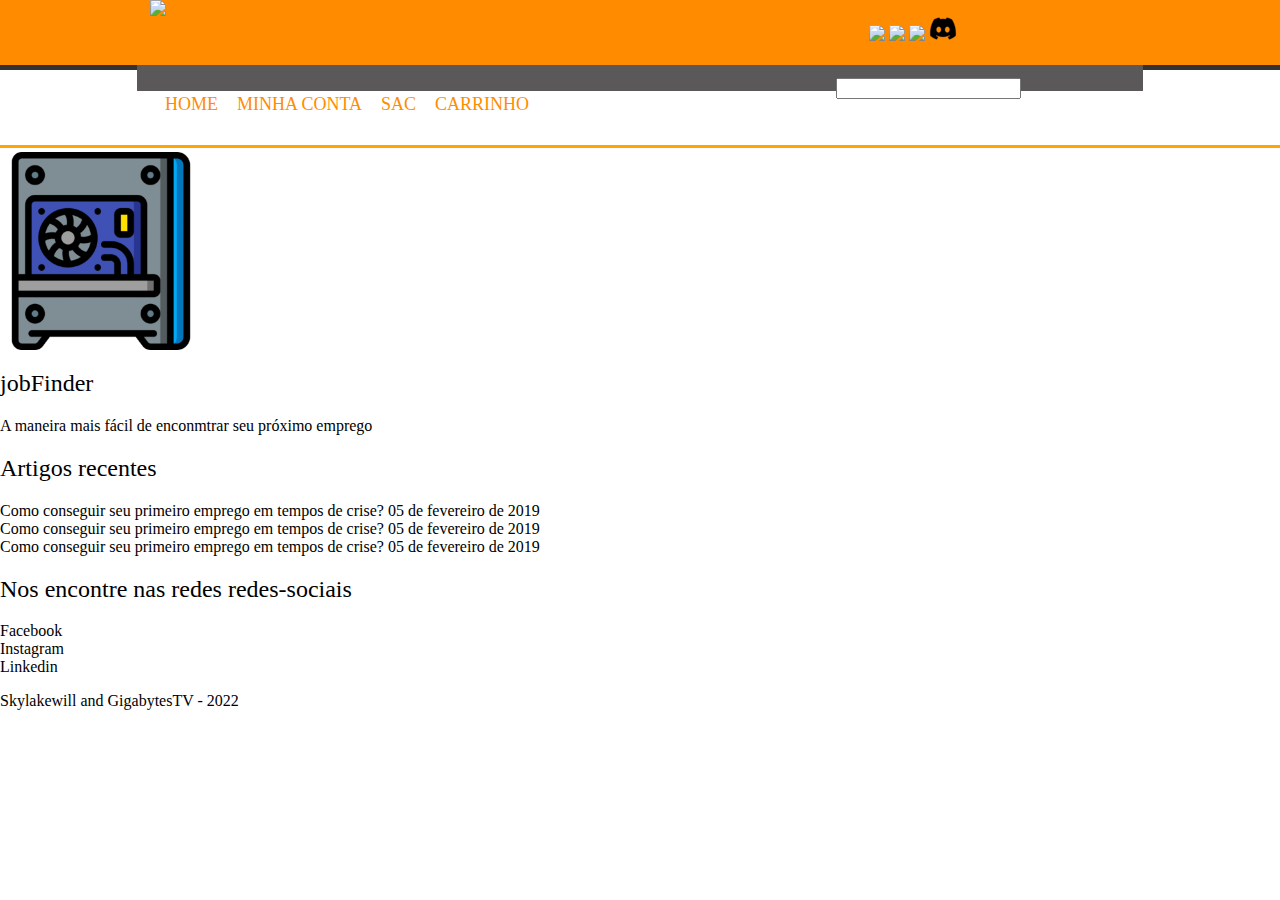
==== index2.html @ a595063b "css/index atualizado2" ====
<html>

<head>
    <meta charset='utf-8'>
    <link rel="stylesheet" type="text/css" href="./css/main.css">
    <title>5Fox Gaming</title>
    <script src="js/jquery.js"></script>

</head>

<body>
    <header class="menu-principal">
        <main>
            <div class="header">
                <div class="logo">
                    <img src="./img/logo3.png" />
                </div>

                <div class="redes-sociais">

                    <a href=""> <img src="./img/face.png"></a>

                    <a href=""><img src="./img/instagram.png"></a>

                    <a href=""><img src="./img/zap.png"></a>

                    <a href=""><img src="./img/discord1.png"></a>

                </div>
        </main>
    </header>

    <main class="col-100 menu-urls">
        <div class='header2'>
            <div class="menu">
                <ul>
                    <li>
                        <a href="">Home</a>
                    </li>

                    <li>
                        <a href="">Minha Conta</a>
                    </li>

                    <li>
                        <a href="">Sac</a>
                    </li>

                    <li>
                        <a href="">Carrinho</a>
                    </li>
                </ul>
            </div>
            <div class='busca'>
                <input type="text" />
            </div>
        </div>
    </main>

   
   
    <footer>
        <div class="wrapper">

            <div class="footer-box">
                <div class="company-footer">
                    <img src="img/logo6.png">
                    <h2>jobFinder</h2>
                    <p>A maneira mais fácil de enconmtrar seu próximo emprego</p>
                </div>
            </div>

            <div class="footer-box">
                <div class="articles-footer">
                    <h2>Artigos recentes</h2>
                    <ul class="footer-list footer-article-list">
                        <li>
                            <a href="#">Como conseguir seu primeiro emprego em tempos de crise?</a>
                            <span class="article-date">05 de fevereiro de 2019</span>
                        </li>
                        <li>
                            <a href="#">Como conseguir seu primeiro emprego em tempos de crise?</a>
                            <span class="article-date">05 de fevereiro de 2019</span>
                        </li>
                        <li>
                            <a href="#">Como conseguir seu primeiro emprego em tempos de crise?</a>
                            <span class="article-date">05 de fevereiro de 2019</span>
                        </li>
                    </ul>
                </div>
            </div>

            <div class="footer-box">
                <h2>Nos encontre nas redes redes-sociais</h2>
                <ul>
                    <li>
                        <a href="#">
                            <i class="fab fa-Facebook-square"></i>
                            <span>Facebook</span>
                        </a>
                    </li>
                    <li>
                        <a href="#">
                            <i class="fab fa-instagram-square"></i>
                            <span>Instagram</span>
                        </a>
                    </li>
                    <li>
                        <a href="#">
                            <i class="fab fa-Linkedin-square"></i>
                            <span>Linkedin</span>
                        </a>
                    </li>
                </ul>
            </div>

        </div>
        <div class="footer-botton">
            <div class="wrapper">
                <p>Skylakewill and GigabytesTV - 2022</p>
            </div>

        </div>
    </footer>





</body>

</html>
---- css/main.css ----
body {
width: 100%;
height: 100%;
margin: 0 auto;
}

ul {
padding: 0px!important;
}
.menu-principal {
width: 100%;
background-color: darkorange;
height: 65px;
}

main {
margin: 0 auto;
width: 980px;
position: relative;
}

.logo {
float: left;


}
.redes-sociais{
display: inline-block;
width: 25%;
float: right;
list-style: none;
padding: 16px;
}
.header2 {
background-color: rgb(90, 88, 88);
width: 980px;
margin: 0 auto;
padding: 13px;

}

.menu-urls {
border-bottom:  3px solid orange;
height: 80px;
}

.menu ul li {
display: inline-block;
color: darkorange;
margin-left: 15px;
}

.menu ul li a {
color: darkorange;
text-decoration: none;
font-size: 18px;
text-transform: uppercase;
}

.menu {
width: 70%;
float: left;
}

.busca {
width: 30%;
float: right;
}

.col-100 {
width: 100%;
float: left;
position: relative;
}

/* footer */
footer {
    background-color: darkorange);
    padding-top: 5em;
    padding-bottom: 40px;
    border-top: 5px;
    border-top: 5px solid #333;
}

footer h2, footer p, footer a, footer span{
    color: black;
}

footer h2 {
    font-weight: 400;
}

footer a {
    text-decoration: none;
}

footer ul {
    padding: 0;
}

footer li {
    list-style: none;
}
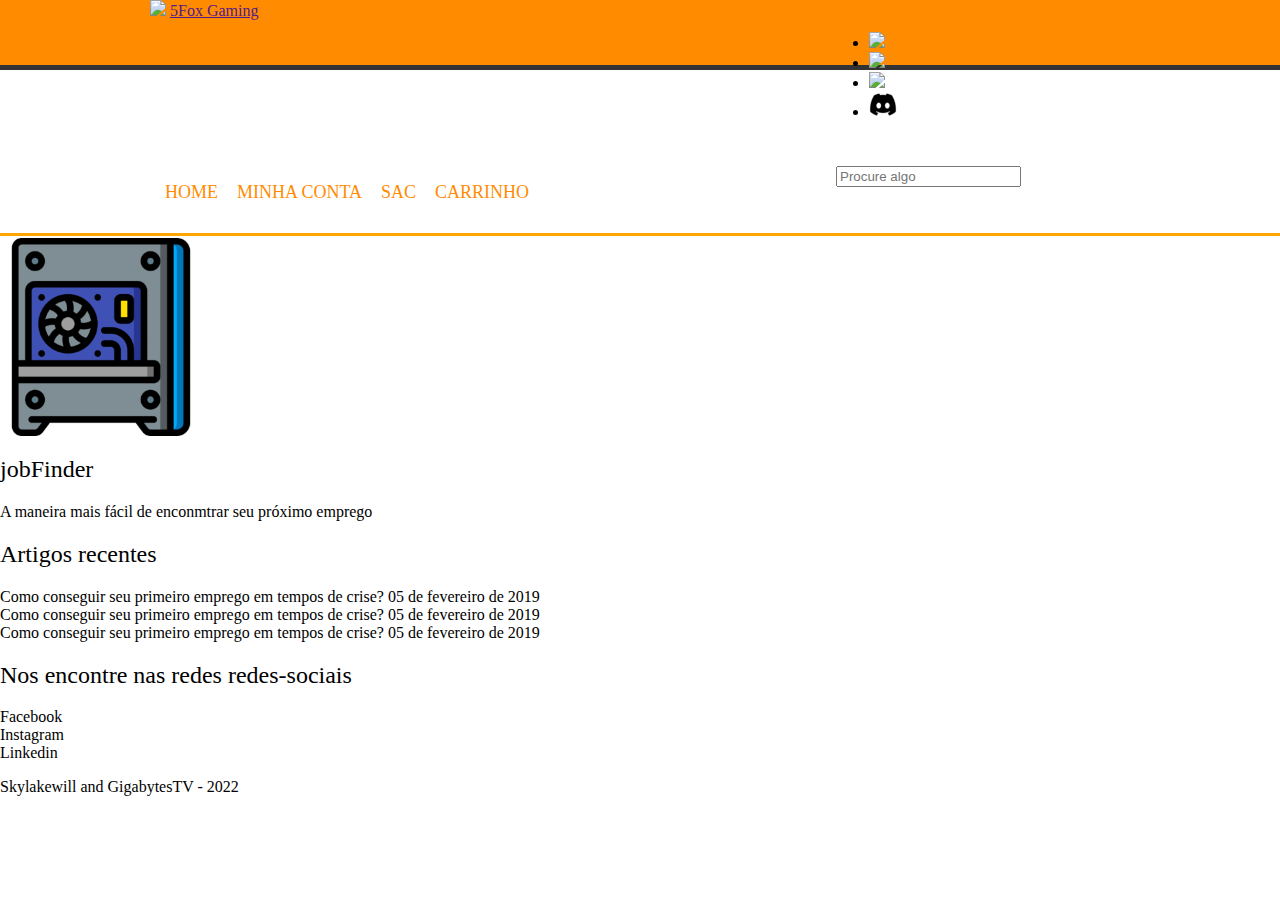
==== commit 25dd6831: "Merge branch 'main' of https://github.com/Robert-081/projeto-dev-web" ====
--- a/index2.html
+++ b/index2.html
@@ -5,6 +5,13 @@
     <link rel="stylesheet" type="text/css" href="./css/main.css">
     <title>5Fox Gaming</title>
     <script src="js/jquery.js"></script>
+    <link rel="preconnect" href="https://fonts.googleapis.com">
+    <link rel="preconnect" href="https://fonts.gstatic.com" crossorigin>
+    <link href="https://fonts.googleapis.com/css2?family=Permanent+Marker&display=swap" rel="stylesheet">
+    <link rel="preconnect" href="https://fonts.googleapis.com">
+    <link rel="preconnect" href="https://fonts.gstatic.com" crossorigin>
+    <link href="https://fonts.googleapis.com/css2?family=Orbitron:wght@500&family=Permanent+Marker&display=swap"
+        rel="stylesheet">
 
 </head>
 
@@ -14,18 +21,27 @@
             <div class="header">
                 <div class="logo">
                     <img src="./img/logo3.png" />
+                    <a href="">5Fox Gaming</a>
                 </div>
 
                 <div class="redes-sociais">
+                    <ul>
+                        <li>
+                            <a href=""> <img src="./img/face.png"></a>
+                        </li>
 
-                    <a href=""> <img src="./img/face.png"></a>
+                        <li>
+                            <a href=""><img src="./img/instagram.png"></a>
+                        </li>
 
-                    <a href=""><img src="./img/instagram.png"></a>
+                        <li>
+                            <a href=""><img src="./img/zap.png"></a>
+                        </li>
 
-                    <a href=""><img src="./img/zap.png"></a>
-
-                    <a href=""><img src="./img/discord1.png"></a>
-
+                        <li>
+                            <a href=""><img src="./img/discord1.png"></a>
+                        </li>
+                    </ul>
                 </div>
         </main>
     </header>
@@ -52,7 +68,7 @@
                 </ul>
             </div>
             <div class='busca'>
-                <input type="text" />
+                <input placeholder="Procure algo" type="text" />
             </div>
         </div>
     </main>
--- a/css/main.css
+++ b/css/main.css
@@ -32,7 +32,7 @@
 padding: 16px;
 }
 .header2 {
-background-color: rgb(90, 88, 88);
+background-color: white;
 width: 980px;
 margin: 0 auto;
 padding: 13px;
@@ -75,7 +75,7 @@
 
 /* footer */
 footer {
-    background-color: darkorange);
+   
     padding-top: 5em;
     padding-bottom: 40px;
     border-top: 5px;
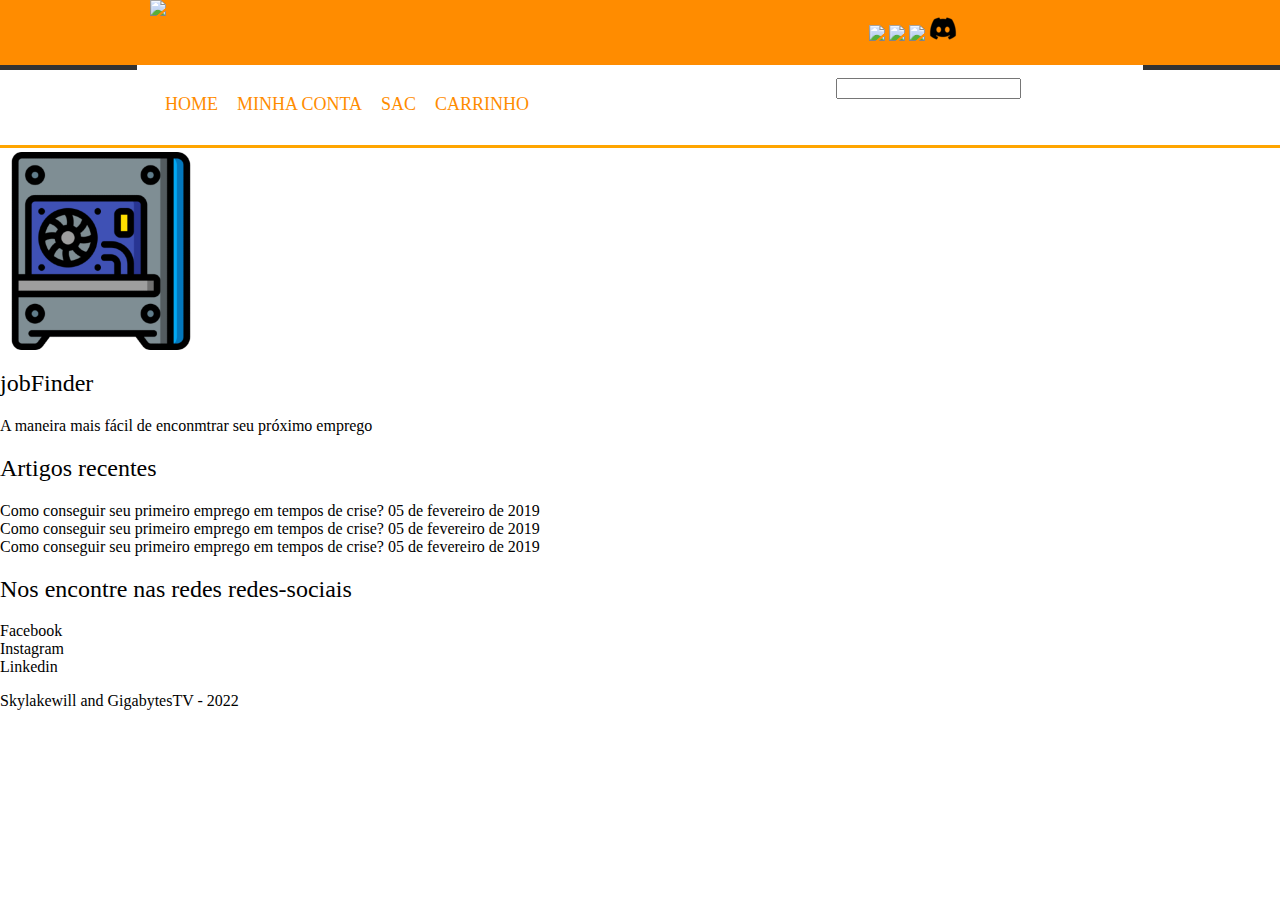
==== commit 3c41f479: "Update index2.html" ====
--- a/index2.html
+++ b/index2.html
@@ -5,13 +5,6 @@
     <link rel="stylesheet" type="text/css" href="./css/main.css">
     <title>5Fox Gaming</title>
     <script src="js/jquery.js"></script>
-    <link rel="preconnect" href="https://fonts.googleapis.com">
-    <link rel="preconnect" href="https://fonts.gstatic.com" crossorigin>
-    <link href="https://fonts.googleapis.com/css2?family=Permanent+Marker&display=swap" rel="stylesheet">
-    <link rel="preconnect" href="https://fonts.googleapis.com">
-    <link rel="preconnect" href="https://fonts.gstatic.com" crossorigin>
-    <link href="https://fonts.googleapis.com/css2?family=Orbitron:wght@500&family=Permanent+Marker&display=swap"
-        rel="stylesheet">
 
 </head>
 
@@ -21,27 +14,18 @@
             <div class="header">
                 <div class="logo">
                     <img src="./img/logo3.png" />
-                    <a href="">5Fox Gaming</a>
                 </div>
 
                 <div class="redes-sociais">
-                    <ul>
-                        <li>
-                            <a href=""> <img src="./img/face.png"></a>
-                        </li>
 
-                        <li>
-                            <a href=""><img src="./img/instagram.png"></a>
-                        </li>
+                    <a href=""> <img src="./img/face.png"></a>
 
-                        <li>
-                            <a href=""><img src="./img/zap.png"></a>
-                        </li>
+                    <a href=""><img src="./img/instagram.png"></a>
 
-                        <li>
-                            <a href=""><img src="./img/discord1.png"></a>
-                        </li>
-                    </ul>
+                    <a href=""><img src="./img/zap.png"></a>
+
+                    <a href=""><img src="./img/discord1.png"></a>
+
                 </div>
         </main>
     </header>
@@ -68,7 +52,7 @@
                 </ul>
             </div>
             <div class='busca'>
-                <input placeholder="Procure algo" type="text" />
+                <input type="text" />
             </div>
         </div>
     </main>
@@ -117,13 +101,13 @@
                     </li>
                     <li>
                         <a href="#">
-                            <i class="fab fa-instagram-square"></i>
+                            <i class="fab fa-instagram"></i>
                             <span>Instagram</span>
                         </a>
                     </li>
                     <li>
                         <a href="#">
-                            <i class="fab fa-Linkedin-square"></i>
+                            <i class="fab fa-Linkedin"></i>
                             <span>Linkedin</span>
                         </a>
                     </li>
@@ -131,6 +115,7 @@
             </div>
 
         </div>
+
         <div class="footer-botton">
             <div class="wrapper">
                 <p>Skylakewill and GigabytesTV - 2022</p>
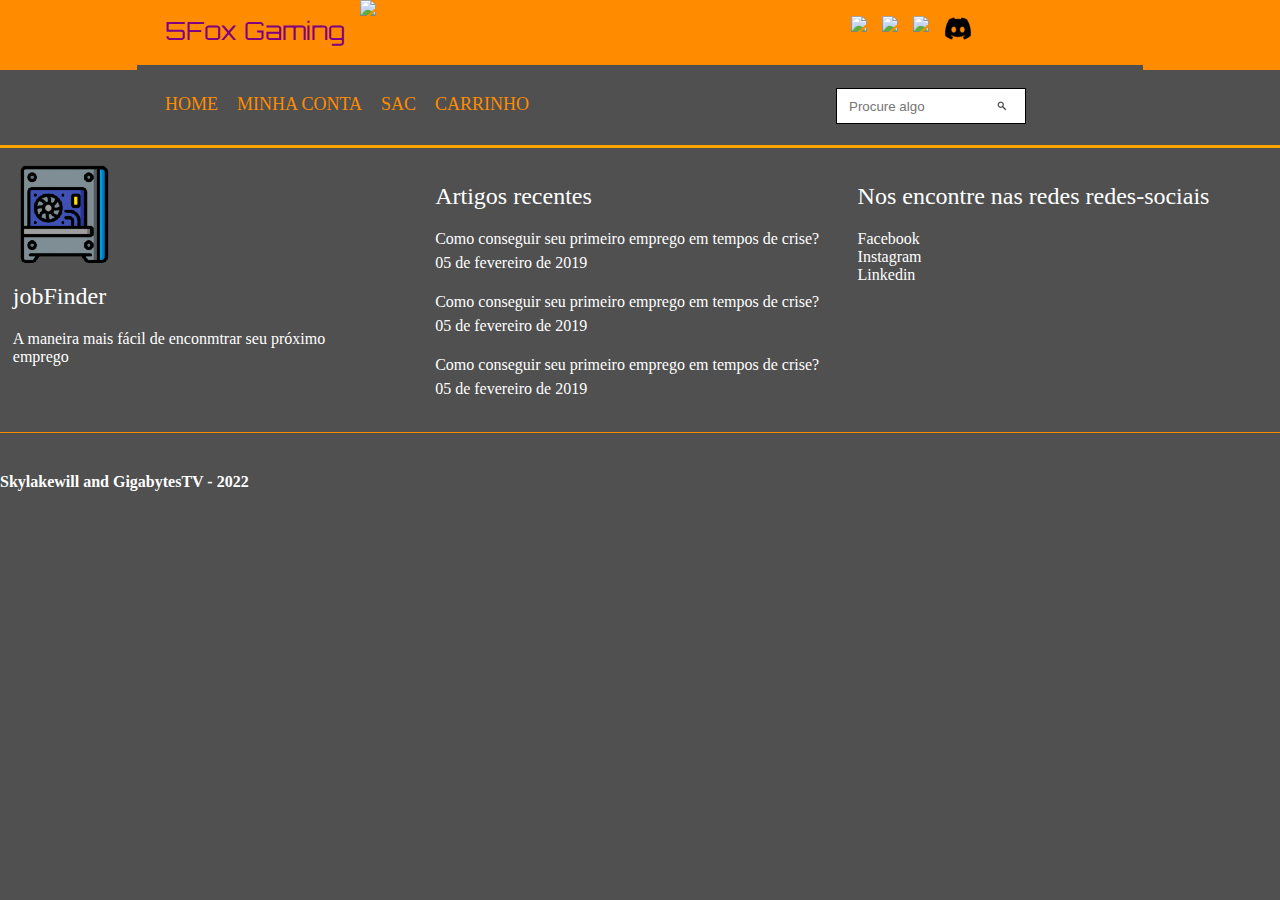
==== commit 60bd30a9: "modificações no css" ====
--- a/index2.html
+++ b/index2.html
@@ -5,6 +5,13 @@
     <link rel="stylesheet" type="text/css" href="./css/main.css">
     <title>5Fox Gaming</title>
     <script src="js/jquery.js"></script>
+    <link rel="preconnect" href="https://fonts.googleapis.com">
+    <link rel="preconnect" href="https://fonts.gstatic.com" crossorigin>
+    <link href="https://fonts.googleapis.com/css2?family=Permanent+Marker&display=swap" rel="stylesheet">
+    <link rel="preconnect" href="https://fonts.googleapis.com">
+    <link rel="preconnect" href="https://fonts.gstatic.com" crossorigin>
+    <link href="https://fonts.googleapis.com/css2?family=Orbitron:wght@500&family=Permanent+Marker&display=swap"
+        rel="stylesheet">
 
 </head>
 
@@ -14,22 +21,30 @@
             <div class="header">
                 <div class="logo">
                     <img src="./img/logo3.png" />
+                    <a href="">5Fox Gaming</a>
                 </div>
 
                 <div class="redes-sociais">
+                    <ul>
+                        <li>
+                            <a href=""> <img src="./img/face.png"></a>
+                        </li>
 
-                    <a href=""> <img src="./img/face.png"></a>
+                        <li>
+                            <a href=""><img src="./img/instagram.png"></a>
+                        </li>
 
-                    <a href=""><img src="./img/instagram.png"></a>
+                        <li>
+                            <a href=""><img src="./img/zap.png"></a>
+                        </li>
 
-                    <a href=""><img src="./img/zap.png"></a>
-
-                    <a href=""><img src="./img/discord1.png"></a>
-
+                        <li>
+                            <a href=""><img src="./img/discord1.png"></a>
+                        </li>
+                    </ul>
                 </div>
         </main>
     </header>
-
     <main class="col-100 menu-urls">
         <div class='header2'>
             <div class="menu">
@@ -52,13 +67,11 @@
                 </ul>
             </div>
             <div class='busca'>
-                <input type="text" />
+                <input placeholder="Procure algo" type="text" />
             </div>
         </div>
     </main>
 
-   
-   
     <footer>
         <div class="wrapper">
 
@@ -124,10 +137,6 @@
         </div>
     </footer>
 
-
-
-
-
 </body>
 
 </html>--- a/css/main.css
+++ b/css/main.css
@@ -1,103 +1,210 @@
 body {
-width: 100%;
-height: 100%;
-margin: 0 auto;
-}
-
-ul {
-padding: 0px!important;
-}
-.menu-principal {
-width: 100%;
-background-color: darkorange;
-height: 65px;
-}
-
-main {
-margin: 0 auto;
-width: 980px;
-position: relative;
-}
-
-.logo {
-float: left;
-
-
-}
-.redes-sociais{
-display: inline-block;
-width: 25%;
-float: right;
-list-style: none;
-padding: 16px;
-}
-.header2 {
-background-color: white;
-width: 980px;
-margin: 0 auto;
-padding: 13px;
-
-}
-
-.menu-urls {
-border-bottom:  3px solid orange;
-height: 80px;
-}
-
-.menu ul li {
-display: inline-block;
-color: darkorange;
-margin-left: 15px;
-}
-
-.menu ul li a {
-color: darkorange;
-text-decoration: none;
-font-size: 18px;
-text-transform: uppercase;
-}
-
-.menu {
-width: 70%;
-float: left;
-}
-
-.busca {
-width: 30%;
-float: right;
-}
-
-.col-100 {
-width: 100%;
-float: left;
-position: relative;
-}
-
-/* footer */
-footer {
-   
-    padding-top: 5em;
-    padding-bottom: 40px;
-    border-top: 5px;
-    border-top: 5px solid #333;
-}
-
-footer h2, footer p, footer a, footer span{
-    color: black;
-}
-
-footer h2 {
-    font-weight: 400;
-}
-
-footer a {
+    width: 100%;
+    height: 100%;
+    margin: 0 auto;
+    background-color: rgb(80, 80, 80);
+    }
+    
+    ul {
+    padding: 0px!important;
+    }
+    .menu-principal {
+    width: 100%;
+    background-color: darkorange;
+    height: 65px;
+    }
+    
+    main {
+    margin: 0 auto;
+    width: 980px;
+    position: relative;
+    }
+    
+    .logo {
+    float: left;
+    }
+    
+    .logo a{
     text-decoration: none;
-}
-
-footer ul {
-    padding: 0;
-}
-
-footer li {
+    font-size: 25px;
+    color: purple;
+    padding: 15px;
+    float: left;
+    font-family: 'Orbitron', cursive;
+    }
+    
+    .redes-sociais{
+    width: 30%;
+    float: right;
+    }
+    
+    .redes-sociais ul li{
+    display: inline-block;
+    margin-left: 15px;
+    float: left;
     list-style: none;
-}+    }
+    .header2 {
+    background-color: rgb(80, 80, 80);
+    width: 980px;
+    margin: 0 auto;
+    padding: 13px;
+    
+    }
+    
+    .menu-urls {
+    border-bottom:  3px solid orange;
+    height: 80px;
+    }
+    
+    .menu ul li {
+    display: inline-block;
+    color: darkorange;
+    margin-left: 15px;
+    height: 50px;
+    }
+    
+    .menu ul li:hover {
+    border-bottom: 3px solid purple;
+    }
+    
+    .menu ul li a:hover {
+    color: purple;
+    
+    }
+    
+    .menu ul li a {
+    color: darkorange;
+    text-decoration: none;
+    font-size: 18px;
+    text-transform: uppercase;
+    font-family: 'Permanent Marker', cursive;
+    }
+    
+    .menu {
+    width: 70%;
+    float: left;
+    }
+    
+    .busca {
+    width: 30%;
+    float: right;
+    }
+    
+    .busca input {
+    margin-top: 10px;
+    background-image: url('../img/search-icon.png');
+    background-repeat: no-repeat;
+    background-position: 90%;
+    border: 1px solid black;
+    height: 36px;
+    padding: 12px;
+    width: 190px;
+    }
+    
+    .col-100 {
+    width: 100%;
+    float: left;
+    position: relative;
+    }
+    
+    /* footer */
+    footer {
+       
+        padding-top: 5em;
+        padding-bottom: 40px;
+        border-top: 5px;
+        border-top: 5px solid darkorange;
+    }
+    /*mudando a cor das tags*/
+    footer h2, footer p, footer a, footer span{
+        color: white;
+    }
+    /*mudando o tamanho e tirando o estilo padrão*/
+    footer h2 {
+        font-weight: 400;
+    }
+    
+    footer a {
+        text-decoration: none;
+    }
+    
+    footer ul {
+        padding: 0;
+    }
+    
+    footer li {
+        list-style: none;
+    }
+    /*fazendo estlo das classes que tiramos o estilo*/   
+    .footer-box {
+       width: 31%; 
+       padding: 1%;
+       float: left;
+    }/*fazendo o layout das footer-box uma ao lado da outra*/
+
+    footer .wrapper:after {
+        clear: both;
+        content: "";
+        display: block;
+    }/*limpando o float do wrapper*/
+
+    .company-footer {
+        width: 80%;
+    }/*fazendo o estilo do company-footer*/
+
+    .company-footer h2 {
+        margin-top: 20px;
+    }
+
+    .company-footer h2, .company-footer p {
+        margin-bottom: 20px;
+    }
+
+    .footer-list li {
+        margin-bottom: 15px;
+    }/*espaçamento de uma li da outra*/
+
+    .footer-list a {
+        transition: .5%;
+    }
+
+    .footer-list a:hover {
+        color: darkorange;
+    }/*muda de cor quando passa o mouse em cima*/
+
+    .footer-list li:after {
+        clear:both;
+        content: "";
+        display: block;
+    }
+
+    .article-footer {
+        width: 80%;
+    }
+
+    .footer-list.footer-article-list span {
+        display: block;
+        float: none;
+    }/*elemento span sendo posicionado em bloco*/
+
+    .fab {
+        font-size: 30px;
+        margin-right: 10px;
+        float: left;
+    }
+
+    .footer-list li span {
+        float: left;
+        height: 30px;
+        line-height: 30px;
+    }
+
+    .footer-botton {
+        border-top: 1px solid darkorange;
+    }
+
+    .footer-botton p {
+        font-weight: 600;
+        margin-top: 40px;
+    }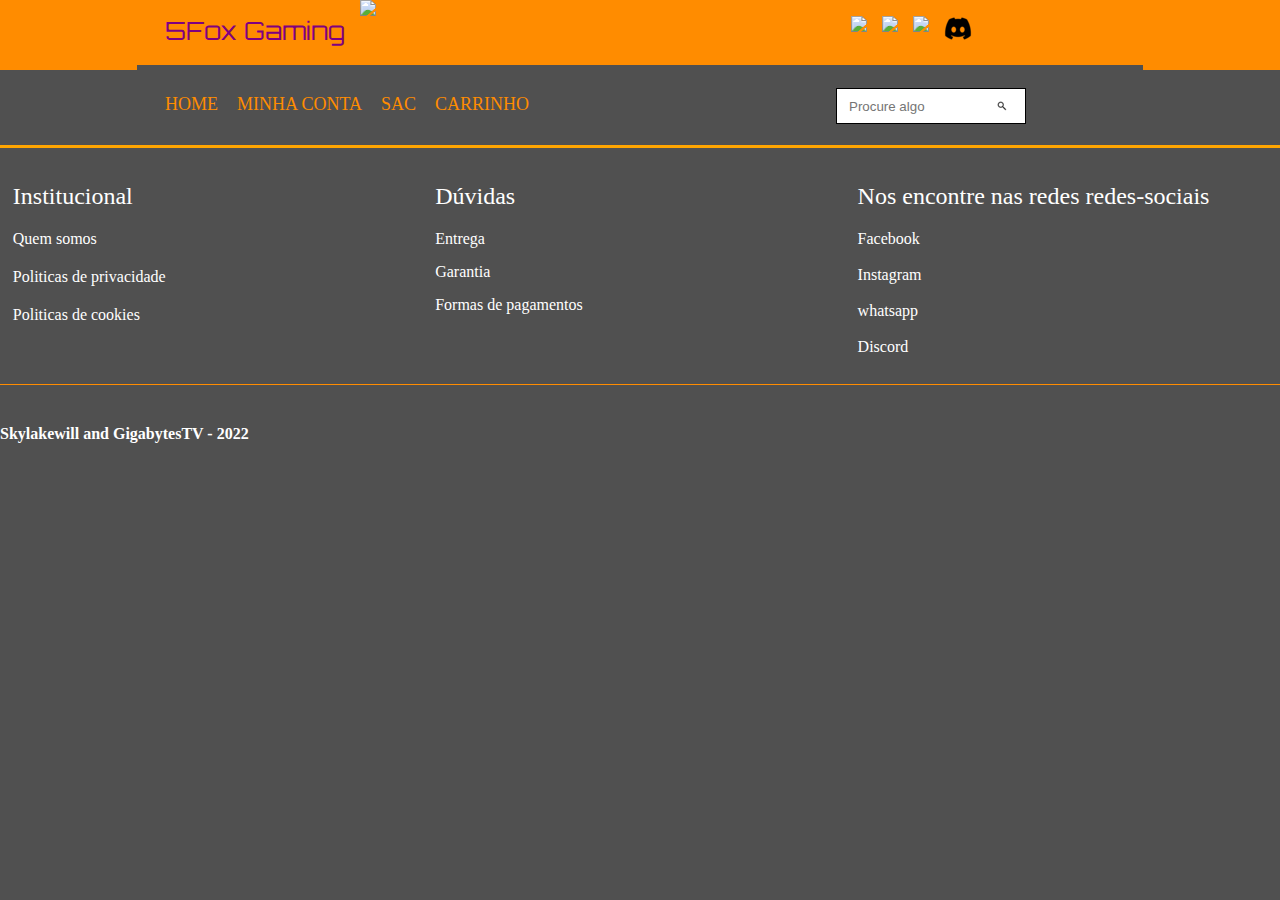
==== commit 249e15a9: "Finalizando o footer e criando a página cadastro." ====
--- a/index2.html
+++ b/index2.html
@@ -54,7 +54,7 @@
                     </li>
 
                     <li>
-                        <a href="">Minha Conta</a>
+                        <a href="cadastro.html">Minha Conta</a>
                     </li>
 
                     <li>
@@ -77,27 +77,25 @@
 
             <div class="footer-box">
                 <div class="company-footer">
-                    <img src="img/logo6.png">
-                    <h2>jobFinder</h2>
-                    <p>A maneira mais fácil de enconmtrar seu próximo emprego</p>
+                    <h2>Institucional</h2>
+                    <p>Quem somos</p>
+                    <p>Politicas de privacidade</p>
+                    <p>Politicas de cookies</p>
                 </div>
             </div>
 
             <div class="footer-box">
                 <div class="articles-footer">
-                    <h2>Artigos recentes</h2>
+                    <h2>Dúvidas</h2>
                     <ul class="footer-list footer-article-list">
                         <li>
-                            <a href="#">Como conseguir seu primeiro emprego em tempos de crise?</a>
-                            <span class="article-date">05 de fevereiro de 2019</span>
+                            <a href="#">Entrega</a>
                         </li>
                         <li>
-                            <a href="#">Como conseguir seu primeiro emprego em tempos de crise?</a>
-                            <span class="article-date">05 de fevereiro de 2019</span>
+                            <a href="#">Garantia</a>
                         </li>
                         <li>
-                            <a href="#">Como conseguir seu primeiro emprego em tempos de crise?</a>
-                            <span class="article-date">05 de fevereiro de 2019</span>
+                            <a href="#">Formas de pagamentos</a>
                         </li>
                     </ul>
                 </div>
@@ -112,16 +110,25 @@
                             <span>Facebook</span>
                         </a>
                     </li>
+                    <br>
                     <li>
                         <a href="#">
                             <i class="fab fa-instagram"></i>
                             <span>Instagram</span>
                         </a>
                     </li>
+                    <br>
                     <li>
                         <a href="#">
-                            <i class="fab fa-Linkedin"></i>
-                            <span>Linkedin</span>
+                            <i class="fab fa-whatsapp"></i>
+                            <span>whatsapp</span>
+                        </a>
+                    </li>
+                    <br>
+                    <li>
+                        <a href="#">
+                            <i class="fab fa-discord"></i>
+                            <span>Discord</span>        
                         </a>
                     </li>
                 </ul>
@@ -137,6 +144,9 @@
         </div>
     </footer>
 
+    <!-- font awesome -->
+    <script src="https://kit.fontawesome.com/b3b79f5154.js" crossorigin="anonymous"></script>
+
 </body>
 
 </html>--- a/css/main.css
+++ b/css/main.css
@@ -173,6 +173,15 @@
         color: darkorange;
     }/*muda de cor quando passa o mouse em cima*/
 
+    .footer-box li a:hover {
+        color: darkorange;
+    }
+
+    .footer-box p:hover{
+        color: darkorange;
+        cursor: pointer;
+    }
+
     .footer-list li:after {
         clear:both;
         content: "";
@@ -183,10 +192,6 @@
         width: 80%;
     }
 
-    .footer-list.footer-article-list span {
-        display: block;
-        float: none;
-    }/*elemento span sendo posicionado em bloco*/
 
     .fab {
         font-size: 30px;
@@ -207,4 +212,6 @@
     .footer-botton p {
         font-weight: 600;
         margin-top: 40px;
-    }+    }
+
+  